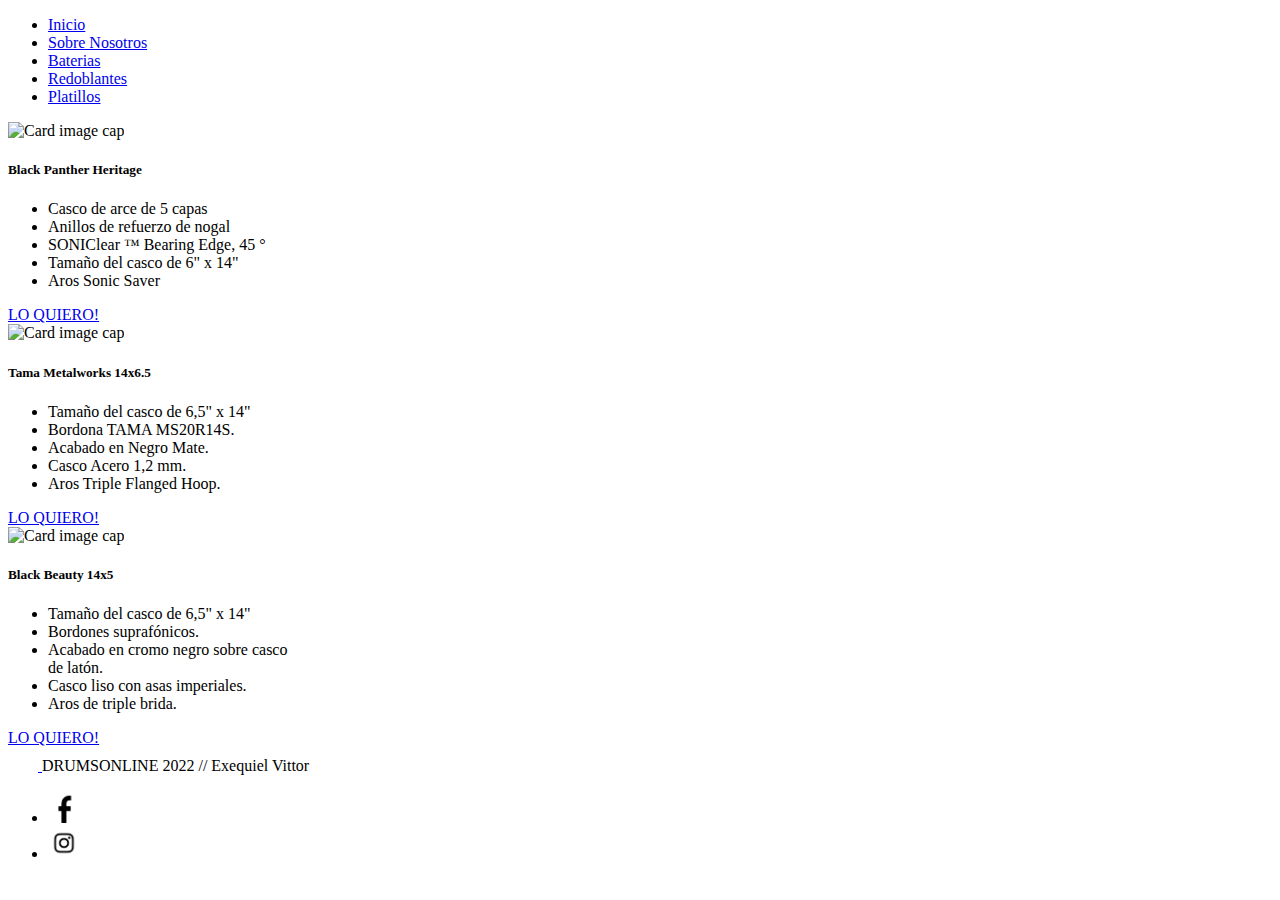
==== html/Baterias.html @ ca08275b "." ====
<!DOCTYPE html>
<html lang="en">
<head>
    <meta charset="UTF-8">
    <meta http-equiv="X-UA-Compatible" content="IE=edge">
    <meta name="viewport" content="width=device-width, initial-scale=1.0">
    <!-- CSS only -->
    <link href="https://cdn.jsdelivr.net/npm/bootstrap@5.2.0-beta1/dist/css/bootstrap.min.css" rel="stylesheet" integrity="sha384-0evHe/X+R7YkIZDRvuzKMRqM+OrBnVFBL6DOitfPri4tjfHxaWutUpFmBp4vmVor" crossorigin="anonymous">
    <link rel="stylesheet" href="../css/style.css">
    <title>Document</title>
</head>
<body class="bgimg">
      <header>
        <div class="container-fluid bg-dark">
            <header class="d-flex flex-wrap align-items-center justify-content-center justify-content-md-between py-3 mb-4 border-bottom border-warning">
              <nav>
              <ul class="nav col-12 col-md-auto mb-2 justify-content-center mb-md-0">
                <li><a href="../index.html" class="nav-link px-2 link-warning">Inicio</a></li>
                <li><a href="#" class="nav-link px-2 link-light">Sobre Nosotros</a></li>
                <li><a href="#" class="nav-link px-2 link-light">Baterias</a></li>
                <li><a href="./Redoblantes.html" class="nav-link px-2 link-warning">Redoblantes</a></li>
                <li><a href="#" class="nav-link px-2 link-light">Platillos</a></li>
              </ul>
            </nav>
            </header>
          </div>
      </header>
    <main class="container">
      <div class="row justify-content-center">
        <div class="card bg-dark bg-opacity-75 mb-5" style="width: 18rem;">
          <img class="card-img-top" src="https://http2.mlstatic.com/D_NQ_NP_747681-MLA45013545522_022021-O.webp" alt="Card image cap">
          <div class="card-body">
            <h5 class="card-title text-warning">Black Panther Heritage</h5>
            <p class="card-text">
              <ul class="text-light">
                
                <li>Casco de arce de 5 capas</li>
                <li>Anillos de refuerzo de nogal</li>
                <li>SONIClear ™ Bearing Edge, 45 °</li>
                <li>Tamaño del casco de 6" x 14"</li>
                <li>Aros Sonic Saver</li>
              </ul>
              </p>
            <a href="#" class="btn btn-warning">LO QUIERO!</a>
          </div>
        </div>

        <div class="card bg-dark bg-opacity-75 mb-5" style="width: 18rem;">
            <img class="card-img-top" src="https://http2.mlstatic.com/D_NQ_NP_618264-MLA47832284940_102021-O.webp" alt="Card image cap">
            <div class="card-body">
              <h5 class="card-title text-warning">Tama Metalworks 14x6.5</h5>
              <p class="card-text">
                <ul class="text-light">
                  <li>Tamaño del casco de 6,5" x 14"</li>
                  <li>Bordona TAMA MS20R14S.</li>
                  <li>Acabado en Negro Mate.</li>
                  <li>Casco Acero 1,2 mm.</li>
                  <li>Aros Triple Flanged Hoop.</li>
                </ul>
                </p>
              <a href="#" class="btn btn-warning">LO QUIERO!</a>
            </div>
          </div>

          <div class="card bg-dark bg-opacity-75 mb-5" style="width: 18rem;">
          <img class="card-img-top" src="https://m.media-amazon.com/images/I/61XfKp7brtL._AC_SX425_.jpg" alt="Card image cap">
          <div class="card-body">
            <h5 class="card-title text-warning">Black Beauty 14x5</h5>
            <p class="card-text">
              <ul class="text-light">
                <li>Tamaño del casco de 6,5" x 14"</li>
                <li>Bordones suprafónicos.</li>
                <li>Acabado en cromo negro sobre casco de latón.</li>
                <li>Casco liso con asas imperiales.</li>
                <li>Aros de triple brida.</li>
              </ul>
              </p>
            <a href="#" class="btn btn-warning">LO QUIERO!</a>
          </div>
        </div>
      </div>
    </main>


    




    <footer class="d-flex flex-wrap justify-content-between align-items-center py-3 border-top bg-dark navbar fixed-bottom">
            <div class="col-md-4 d-flex align-items-center">
              <a href="/" class="mb-3 me-2 mb-md-0 text-muted text-decoration-none lh-1">
                <svg class="bi" width="30" height="24"><use xlink:href="#bootstrap"></use></svg>
              </a>
              <span class="mb-3 mb-md-0 text-light">DRUMSONLINE  2022 // Exequiel Vittor</span>
            </div>
        
            <ul class="nav col-md-4 justify-content-end list-unstyled d-flex">
              <li class="ms-3"><img class="img-fluid imgredes mx-2" alt="Responsive image" src="../assets/img/fb logo.png" alt=""></li>
              <li class="ms-3"><img class="img-fluid imgredes mx-5" alt="Responsive image" src="../assets/img/ig logo.png" alt=""></li>
            </ul>
     </footer>








    <!-- JavaScript Bundle with Popper -->
    <script src="https://cdn.jsdelivr.net/npm/bootstrap@5.2.0-beta1/dist/js/bootstrap.bundle.min.js" integrity="sha384-pprn3073KE6tl6bjs2QrFaJGz5/SUsLqktiwsUTF55Jfv3qYSDhgCecCxMW52nD2" crossorigin="anonymous"></script>
</body>
</html>
---- css/style.css ----
.bgimg
{
    background-image: url('https://blog-andertons.imgix.net/wp-content/uploads/2020/03/brad-stallcup-7Ueh8gYbsBc-unsplash.jpg?auto=compress&amp;h=1300');
    background-repeat: no-repeat;
    background-size: cover;
}

.imgredes
{
    width: 2rem;
    height: 2rem;
}
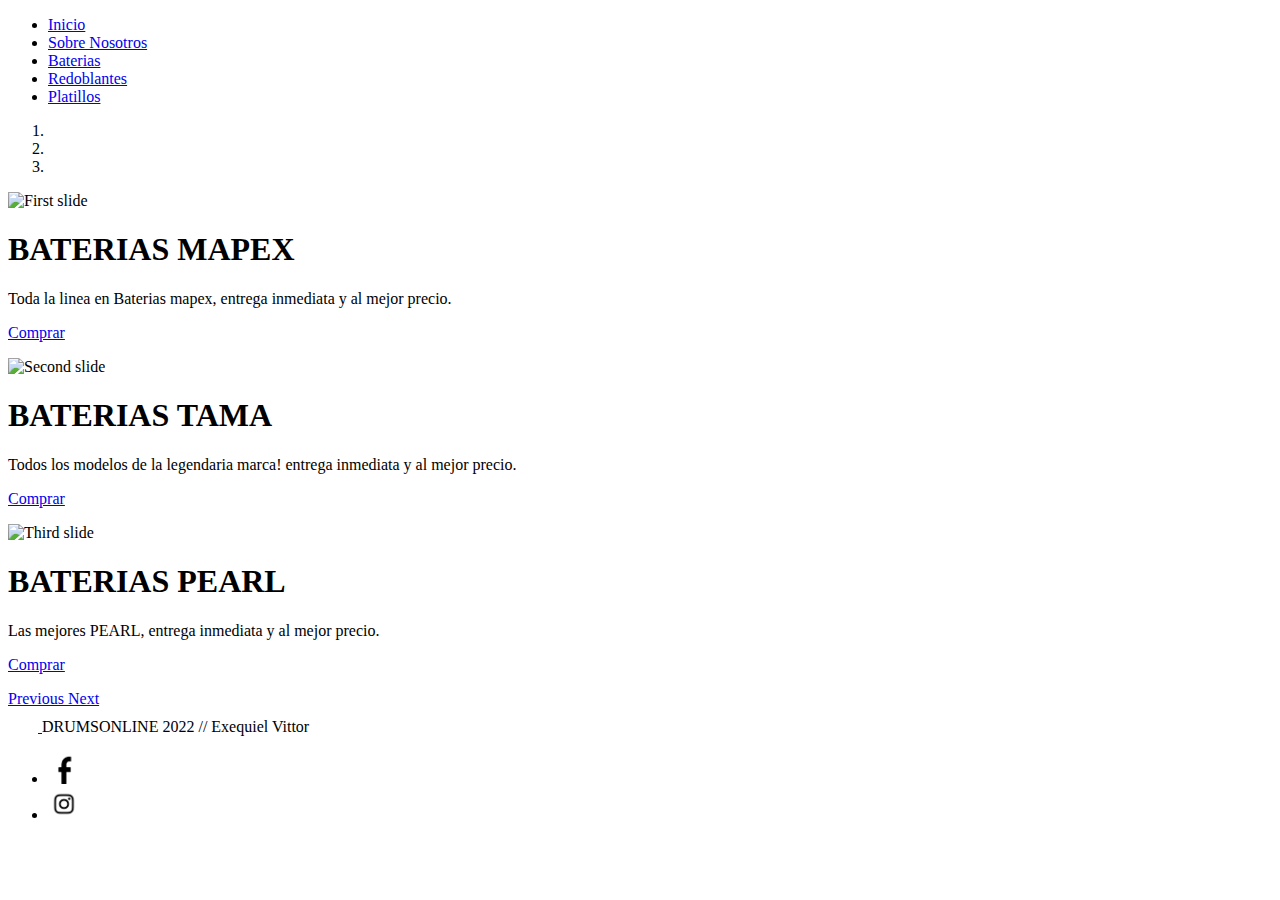
==== commit 7bfc264b: "." ====
--- a/html/Baterias.html
+++ b/html/Baterias.html
@@ -16,68 +16,63 @@
               <nav>
               <ul class="nav col-12 col-md-auto mb-2 justify-content-center mb-md-0">
                 <li><a href="../index.html" class="nav-link px-2 link-warning">Inicio</a></li>
-                <li><a href="#" class="nav-link px-2 link-light">Sobre Nosotros</a></li>
-                <li><a href="#" class="nav-link px-2 link-light">Baterias</a></li>
+                <li><a href="./sobrenosotros.html" class="nav-link px-2 link-light">Sobre Nosotros</a></li>
+                <li><a href="./Baterias.html" class="nav-link px-2 link-light">Baterias</a></li>
                 <li><a href="./Redoblantes.html" class="nav-link px-2 link-warning">Redoblantes</a></li>
-                <li><a href="#" class="nav-link px-2 link-light">Platillos</a></li>
+                <li><a href="./Platillos.html" class="nav-link px-2 link-light">Platillos</a></li>
               </ul>
             </nav>
             </header>
           </div>
       </header>
+
     <main class="container">
-      <div class="row justify-content-center">
-        <div class="card bg-dark bg-opacity-75 mb-5" style="width: 18rem;">
-          <img class="card-img-top" src="https://http2.mlstatic.com/D_NQ_NP_747681-MLA45013545522_022021-O.webp" alt="Card image cap">
-          <div class="card-body">
-            <h5 class="card-title text-warning">Black Panther Heritage</h5>
-            <p class="card-text">
-              <ul class="text-light">
-                
-                <li>Casco de arce de 5 capas</li>
-                <li>Anillos de refuerzo de nogal</li>
-                <li>SONIClear ™ Bearing Edge, 45 °</li>
-                <li>Tamaño del casco de 6" x 14"</li>
-                <li>Aros Sonic Saver</li>
-              </ul>
-              </p>
-            <a href="#" class="btn btn-warning">LO QUIERO!</a>
+      <div id="myCarousel" class="carousel slide" data-ride="carousel">
+        <ol class="carousel-indicators">
+          <li data-target="#myCarousel" data-slide-to="0" class="active"></li>
+          <li data-target="#myCarousel" data-slide-to="1" class=""></li>
+          <li data-target="#myCarousel" data-slide-to="2" class=""></li>
+        </ol>
+        <div class="carousel-inner">
+          <div class="carousel-item active">
+            <img class="first-slide" src="https://mapexdesignlab.com/layout/en/images/drum_kit/kits_v.jpg" alt="First slide">
+            <div class="container">
+              <div class="carousel-caption text-left ">
+                <h1 class="text-bg-warning text-dark">BATERIAS MAPEX</h1>
+                <p class="text-bg-dark bg-opacity-75">Toda la linea en Baterias mapex, entrega inmediata y al mejor precio.</p>
+                <p><a class="btn btn-lg btn-warning" href="#" role="button">Comprar</a></p>
+              </div>
+            </div>
+          </div>
+          <div class="carousel-item">
+            <img class="second-slide" src="https://i.pinimg.com/736x/ce/02/1a/ce021ac64557edbef1bf6f19ffc210cd--drum-kit-tama.jpg" alt="Second slide">
+            <div class="container">
+                <div class="carousel-caption text-left ">
+                  <h1 class="text-bg-warning text-dark">BATERIAS TAMA</h1>
+                  <p class="text-bg-dark bg-opacity-75">Todos los modelos de la legendaria marca! entrega inmediata y al mejor precio.</p>
+                  <p><a class="btn btn-lg btn-warning" href="#" role="button">Comprar</a></p>
+                </div>
+              </div>
+          </div>
+          <div class="carousel-item">
+            <img class="third-slide" src="https://pbs.twimg.com/media/E3r-O0uWEAA-Kby?format=jpg&name=large" alt="Third slide">
+            <div class="container">
+                <div class="carousel-caption text-left ">
+                  <h1 class="text-bg-warning text-dark">BATERIAS PEARL</h1>
+                  <p class="text-bg-dark bg-opacity-75">Las mejores PEARL, entrega inmediata y al mejor precio.</p>
+                  <p><a class="btn btn-lg btn-warning" href="#" role="button">Comprar</a></p>
+                </div>
+              </div>
           </div>
         </div>
-
-        <div class="card bg-dark bg-opacity-75 mb-5" style="width: 18rem;">
-            <img class="card-img-top" src="https://http2.mlstatic.com/D_NQ_NP_618264-MLA47832284940_102021-O.webp" alt="Card image cap">
-            <div class="card-body">
-              <h5 class="card-title text-warning">Tama Metalworks 14x6.5</h5>
-              <p class="card-text">
-                <ul class="text-light">
-                  <li>Tamaño del casco de 6,5" x 14"</li>
-                  <li>Bordona TAMA MS20R14S.</li>
-                  <li>Acabado en Negro Mate.</li>
-                  <li>Casco Acero 1,2 mm.</li>
-                  <li>Aros Triple Flanged Hoop.</li>
-                </ul>
-                </p>
-              <a href="#" class="btn btn-warning">LO QUIERO!</a>
-            </div>
-          </div>
-
-          <div class="card bg-dark bg-opacity-75 mb-5" style="width: 18rem;">
-          <img class="card-img-top" src="https://m.media-amazon.com/images/I/61XfKp7brtL._AC_SX425_.jpg" alt="Card image cap">
-          <div class="card-body">
-            <h5 class="card-title text-warning">Black Beauty 14x5</h5>
-            <p class="card-text">
-              <ul class="text-light">
-                <li>Tamaño del casco de 6,5" x 14"</li>
-                <li>Bordones suprafónicos.</li>
-                <li>Acabado en cromo negro sobre casco de latón.</li>
-                <li>Casco liso con asas imperiales.</li>
-                <li>Aros de triple brida.</li>
-              </ul>
-              </p>
-            <a href="#" class="btn btn-warning">LO QUIERO!</a>
-          </div>
-        </div>
+        <a class="carousel-control-prev" href="#myCarousel" role="button" data-slide="prev">
+          <span class="carousel-control-prev-icon" aria-hidden="true"></span>
+          <span class="sr-only">Previous</span>
+        </a>
+        <a class="carousel-control-next" href="#myCarousel" role="button" data-slide="next">
+          <span class="carousel-control-next-icon" aria-hidden="true"></span>
+          <span class="sr-only">Next</span>
+        </a>
       </div>
     </main>
 
